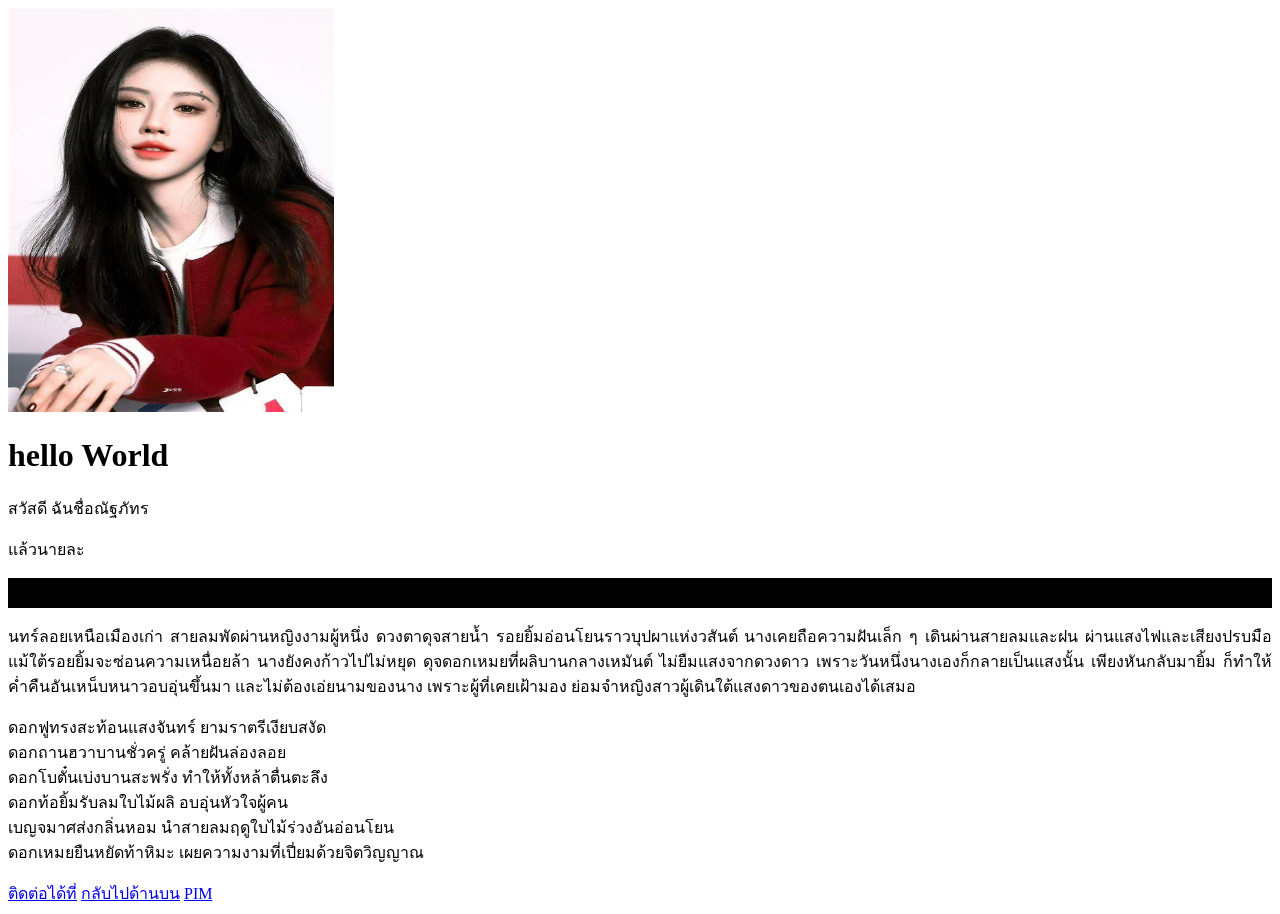
==== contact.html @ 2e941f37 "Baihu 01" ====
<!DOCTYPE html>
<html lang="th">
<head>
  <meta charset="UTF-8">
  <meta name="viewport" content="width=device-width, initial-scale=1.0">
  <title>Natapat</title>
</head>
<body>  
<img src="OIP.jpg" alt="this is Shirou image" style="width: 326px; height: 404px;">
  <h1>hello World</h1>
  <p>สวัสดี ฉันชื่อณัฐภัทร</p>
  <p>แล้วนายละ</p>
   <hr style="height:30px; border:none; background-color:#000;">
<p style="text-align: justify;"> นทร์ลอยเหนือเมืองเก่า สายลมพัดผ่านหญิงงามผู้หนึ่ง ดวงตาดุจสายน้ำ 
    รอยยิ้มอ่อนโยนราวบุปผาแห่งวสันต์ นางเคยถือความฝันเล็ก ๆ เดินผ่านสายลมและฝน ผ่านแสงไฟและเสียงปรบมือ แม้ใต้รอยยิ้มจะซ่อนความเหนื่อยล้า 
    นางยังคงก้าวไปไม่หยุด ดุจดอกเหมยที่ผลิบานกลางเหมันต์ ไม่ยืมแสงจากดวงดาว เพราะวันหนึ่งนางเองก็กลายเป็นแสงนั้น เพียงหันกลับมายิ้ม ก็ทำให้ค่ำคืนอันเหน็บหนาวอบอุ่นขึ้นมา 
    และไม่ต้องเอ่ยนามของนาง เพราะผู้ที่เคยเฝ้ามอง ย่อมจำหญิงสาวผู้เดินใต้แสงดาวของตนเองได้เสมอ </p>

<p> ดอกฟูทรงสะท้อนแสงจันทร์ ยามราตรีเงียบสงัด </br>
    ดอกถานฮวาบานชั่วครู่ คล้ายฝันล่องลอย </br>
    ดอกโบตั๋นเบ่งบานสะพรั่ง ทำให้ทั้งหล้าตื่นตะลึง </br>
    ดอกท้อยิ้มรับลมใบไม้ผลิ อบอุ่นหัวใจผู้คน </br>
    เบญจมาศส่งกลิ่นหอม นำสายลมฤดูใบไม้ร่วงอันอ่อนโยน </br>
    ดอกเหมยยืนหยัดท้าหิมะ เผยความงามที่เปี่ยมด้วยจิตวิญญาณ </br>
 </em> </p>

   <a href="contact.html">ติดต่อได้ที่</a>
   <a href="#">กลับไปด้านบน</a>
   <a href="http://www.pim.ac.th">PIM</a>
</body>
</html>
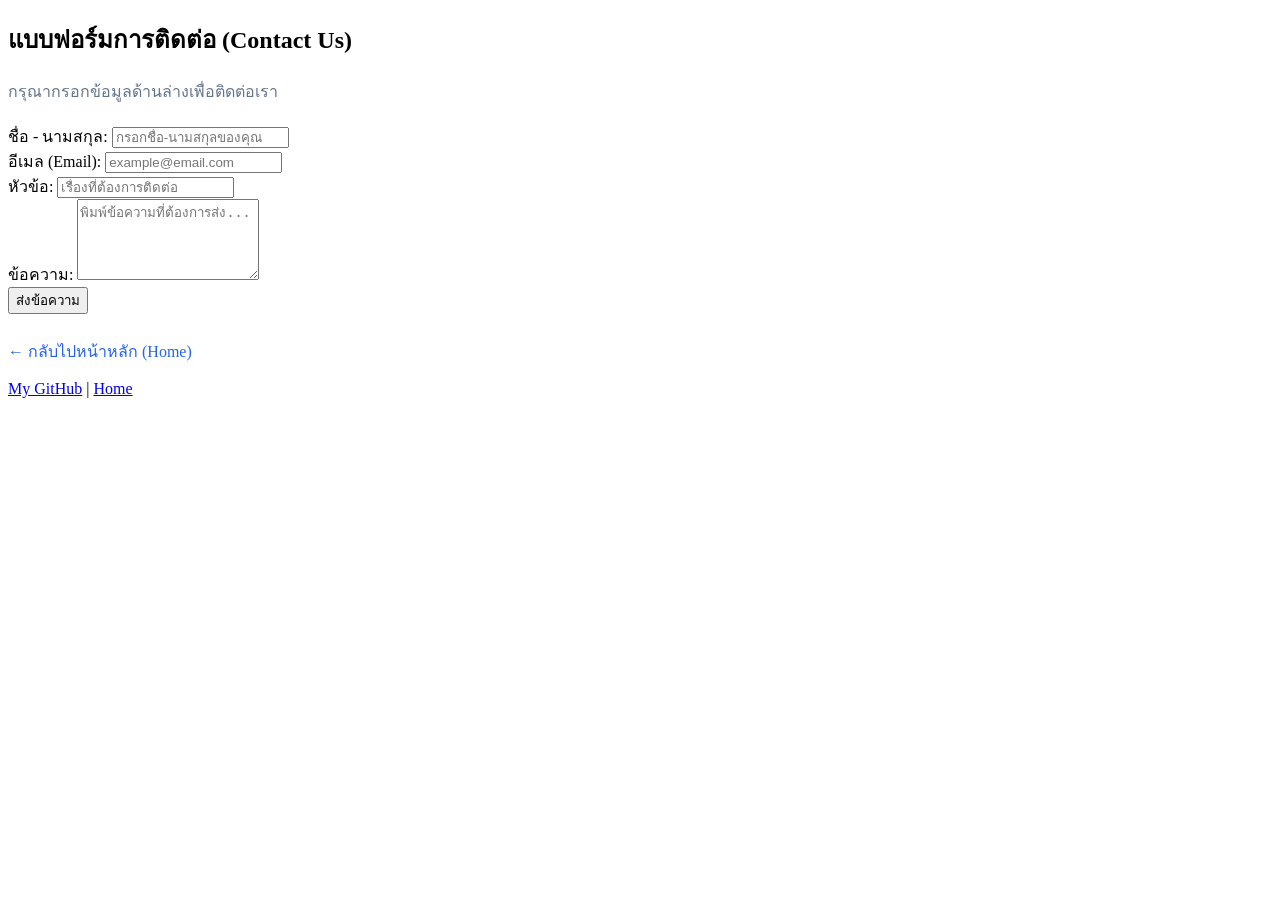
==== commit 34067312: "Rename contact 1.html to contact.html" ====
--- a/contact.html
+++ b/contact.html
@@ -3,29 +3,50 @@
 <head>
   <meta charset="UTF-8">
   <meta name="viewport" content="width=device-width, initial-scale=1.0">
-  <title>Natapat</title>
+  <title>Contact - ติดต่อเรา</title>
+  <link rel="stylesheet" href="styles.css">
 </head>
-<body>  
-<img src="OIP.jpg" alt="this is Shirou image" style="width: 326px; height: 404px;">
-  <h1>hello World</h1>
-  <p>สวัสดี ฉันชื่อณัฐภัทร</p>
-  <p>แล้วนายละ</p>
-   <hr style="height:30px; border:none; background-color:#000;">
-<p style="text-align: justify;"> นทร์ลอยเหนือเมืองเก่า สายลมพัดผ่านหญิงงามผู้หนึ่ง ดวงตาดุจสายน้ำ 
-    รอยยิ้มอ่อนโยนราวบุปผาแห่งวสันต์ นางเคยถือความฝันเล็ก ๆ เดินผ่านสายลมและฝน ผ่านแสงไฟและเสียงปรบมือ แม้ใต้รอยยิ้มจะซ่อนความเหนื่อยล้า 
-    นางยังคงก้าวไปไม่หยุด ดุจดอกเหมยที่ผลิบานกลางเหมันต์ ไม่ยืมแสงจากดวงดาว เพราะวันหนึ่งนางเองก็กลายเป็นแสงนั้น เพียงหันกลับมายิ้ม ก็ทำให้ค่ำคืนอันเหน็บหนาวอบอุ่นขึ้นมา 
-    และไม่ต้องเอ่ยนามของนาง เพราะผู้ที่เคยเฝ้ามอง ย่อมจำหญิงสาวผู้เดินใต้แสงดาวของตนเองได้เสมอ </p>
+<body>
 
-<p> ดอกฟูทรงสะท้อนแสงจันทร์ ยามราตรีเงียบสงัด </br>
-    ดอกถานฮวาบานชั่วครู่ คล้ายฝันล่องลอย </br>
-    ดอกโบตั๋นเบ่งบานสะพรั่ง ทำให้ทั้งหล้าตื่นตะลึง </br>
-    ดอกท้อยิ้มรับลมใบไม้ผลิ อบอุ่นหัวใจผู้คน </br>
-    เบญจมาศส่งกลิ่นหอม นำสายลมฤดูใบไม้ร่วงอันอ่อนโยน </br>
-    ดอกเหมยยืนหยัดท้าหิมะ เผยความงามที่เปี่ยมด้วยจิตวิญญาณ </br>
- </em> </p>
+  <div class="container">
+    <h2>แบบฟอร์มการติดต่อ (Contact Us)</h2>
+    <p style="margin-bottom: 20px; color: #64748b;">กรุณากรอกข้อมูลด้านล่างเพื่อติดต่อเรา</p>
 
-   <a href="contact.html">ติดต่อได้ที่</a>
-   <a href="#">กลับไปด้านบน</a>
-   <a href="http://www.pim.ac.th">PIM</a>
+    <form action="#" method="post">
+      <div class="form-group">
+        <label for="fullname">ชื่อ - นามสกุล:</label>
+        <input type="text" id="fullname" name="fullname" placeholder="กรอกชื่อ-นามสกุลของคุณ" required>
+      </div>
+
+      <div class="form-group">
+        <label for="email">อีเมล (Email):</label>
+        <input type="email" id="email" name="email" placeholder="example@email.com" required>
+      </div>
+
+      <div class="form-group">
+        <label for="subject">หัวข้อ:</label>
+        <input type="text" id="subject" name="subject" placeholder="เรื่องที่ต้องการติดต่อ" required>
+      </div>
+
+      <div class="form-group">
+        <label for="message">ข้อความ:</label>
+        <textarea id="message" name="message" rows="5" placeholder="พิมพ์ข้อความที่ต้องการส่ง..." required></textarea>
+      </div>
+
+      <button type="submit" class="btn">ส่งข้อความ</button>
+    </form>
+
+    <div style="margin-top: 25px;">
+      <a href="index.html" style="color: #2563eb; text-decoration: none;">← กลับไปหน้าหลัก (Home)</a>
+    </div>
+
+    <footer>
+      <p>
+        <a href="https://github.com" target="_blank">My GitHub</a> | 
+        <a href="index.html">Home</a>
+      </p>
+    </footer>
+  </div>
+
 </body>
-</html>+</html>
